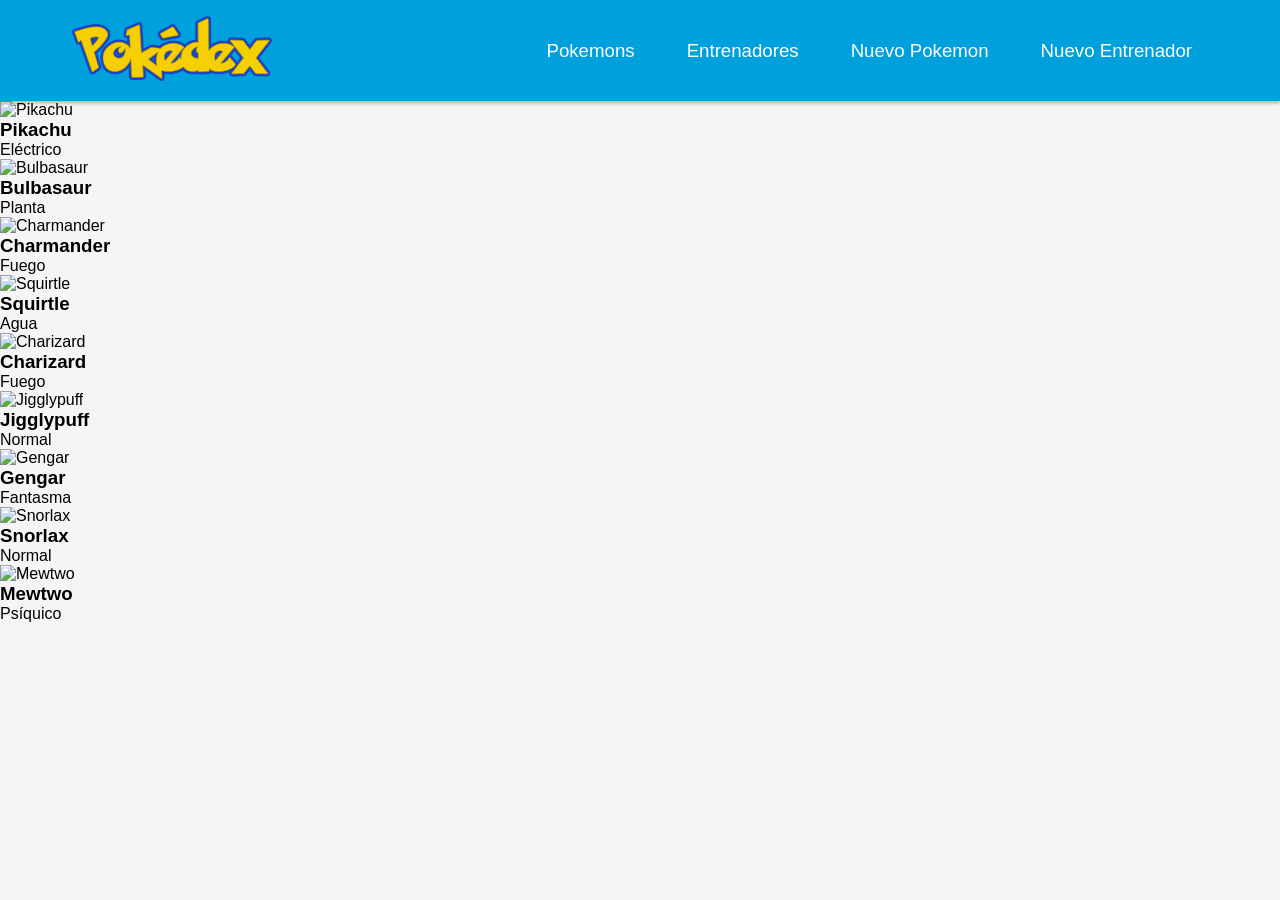
==== index.html @ e610e9cd "Ajuste de estilos al menú" ====
<!DOCTYPE html>
<html lang="es">
<head>
    <meta charset="UTF-8">
    <meta name="viewport" content="width=device-width, initial-scale=1.0">
    <title>Pokedex</title>
    <link rel="stylesheet" href="assets/css/menu.css">
    <link rel="stylesheet" href="assets/css/pokemon-cards.css">
</head>
<body>
    <nav class="navbar">
        <div class="nav-container">
            <div class="nav-logo">
                <img src="assets/img/pokedex-logo.png" alt="">
            </div>
            <ul class="nav-menu">
                <li class="nav-item"><a href="index.html" class="nav-link">Pokemons</a></li>
                <li class="nav-item"><a href="trainers.html" class="nav-link">Entrenadores</a></li>
                <li class="nav-item"><a href="#nuevo-pokemon" class="nav-link">Nuevo Pokemon</a></li>
                <li class="nav-item"><a href="#nuevo-entrenador" class="nav-link">Nuevo Entrenador</a></li>
            </ul>
        </div>
    </nav>

    <main class="container">
        <section id="pokemons" class="pokemon-grid">
            <div class="pokemon-card">
                <img src="https://raw.githubusercontent.com/PokeAPI/sprites/master/sprites/pokemon/other/official-artwork/25.png" alt="Pikachu" class="pokemon-image">
                <div class="pokemon-info">
                    <h3 class="pokemon-name">Pikachu</h3>
                    <span class="pokemon-type type-electric">Eléctrico</span>
                </div>
            </div>

            <div class="pokemon-card">
                <img src="https://raw.githubusercontent.com/PokeAPI/sprites/master/sprites/pokemon/other/official-artwork/1.png" alt="Bulbasaur" class="pokemon-image">
                <div class="pokemon-info">
                    <h3 class="pokemon-name">Bulbasaur</h3>
                    <span class="pokemon-type type-grass">Planta</span>
                </div>
            </div>

            <div class="pokemon-card">
                <img src="https://raw.githubusercontent.com/PokeAPI/sprites/master/sprites/pokemon/other/official-artwork/4.png" alt="Charmander" class="pokemon-image">
                <div class="pokemon-info">
                    <h3 class="pokemon-name">Charmander</h3>
                    <span class="pokemon-type type-fire">Fuego</span>
                </div>
            </div>

            <div class="pokemon-card">
                <img src="https://raw.githubusercontent.com/PokeAPI/sprites/master/sprites/pokemon/other/official-artwork/7.png" alt="Squirtle" class="pokemon-image">
                <div class="pokemon-info">
                    <h3 class="pokemon-name">Squirtle</h3>
                    <span class="pokemon-type type-water">Agua</span>
                </div>
            </div>

            <div class="pokemon-card">
                <img src="https://raw.githubusercontent.com/PokeAPI/sprites/master/sprites/pokemon/other/official-artwork/6.png" alt="Charizard" class="pokemon-image">
                <div class="pokemon-info">
                    <h3 class="pokemon-name">Charizard</h3>
                    <span class="pokemon-type type-fire">Fuego</span>
                </div>
            </div>

            <div class="pokemon-card">
                <img src="https://raw.githubusercontent.com/PokeAPI/sprites/master/sprites/pokemon/other/official-artwork/39.png" alt="Jigglypuff" class="pokemon-image">
                <div class="pokemon-info">
                    <h3 class="pokemon-name">Jigglypuff</h3>
                    <span class="pokemon-type type-normal">Normal</span>
                </div>
            </div>

            <div class="pokemon-card">
                <img src="https://raw.githubusercontent.com/PokeAPI/sprites/master/sprites/pokemon/other/official-artwork/94.png" alt="Gengar" class="pokemon-image">
                <div class="pokemon-info">
                    <h3 class="pokemon-name">Gengar</h3>
                    <span class="pokemon-type type-ghost">Fantasma</span>
                </div>
            </div>

            <div class="pokemon-card">
                <img src="https://raw.githubusercontent.com/PokeAPI/sprites/master/sprites/pokemon/other/official-artwork/143.png" alt="Snorlax" class="pokemon-image">
                <div class="pokemon-info">
                    <h3 class="pokemon-name">Snorlax</h3>
                    <span class="pokemon-type type-normal">Normal</span>
                </div>
            </div>

            <div class="pokemon-card">
                <img src="https://raw.githubusercontent.com/PokeAPI/sprites/master/sprites/pokemon/other/official-artwork/150.png" alt="Mewtwo" class="pokemon-image">
                <div class="pokemon-info">
                    <h3 class="pokemon-name">Mewtwo</h3>
                    <span class="pokemon-type type-psychic">Psíquico</span>
                </div>
            </div>
        </section>
    </main>
</body>
</html>
---- assets/css/menu.css ----
* {
    margin: 0;
    padding: 0;
    box-sizing: border-box;
}

body {
    font-family: 'Lucida Sans', 'Lucida Sans Regular', 'Lucida Grande', 'Lucida Sans Unicode', Geneva, Verdana, sans-serif;
    background-color: #f5f5f5;
}

.navbar {
    background-color: #00a0dd;
    box-shadow: 0 2px 4px rgba(0, 0, 0, 0.3);
    position: sticky;
    top: 0;
    z-index: 1000;
}

.nav-container {
    display: flex;
    justify-content: space-between;
    align-items: center;
    flex-wrap: wrap;
    padding: 16px 32px;
    max-width: 1200px;
    margin: 0 auto;
}

.nav-logo img {
    width: 200px;
    height: auto;
}

.nav-menu {
  display: flex;
  flex-wrap: wrap;
  gap: 20px;
  list-style: none;
}

.nav-link {
    color: #FFF;
    text-decoration: none;
    font-size: 14pt;
    font-weight: 500;
    padding: 8px 16px;
    border-radius: 10px;
}

.nav-link:hover {
    background-color: #f5f5f515;
}

@media screen and (max-width: 900px) {
    .nav-container {
        flex-direction: column;
        align-items: flex-start;
        padding: 16px;
    }

    .nav-logo img {
        width: 100%;
        height: auto;
        margin-bottom: 16px;
    }

    .nav-menu {
        flex-direction: column;
        width: 100%;
    }

    .nav-link {
        width: 100%;
    }
}
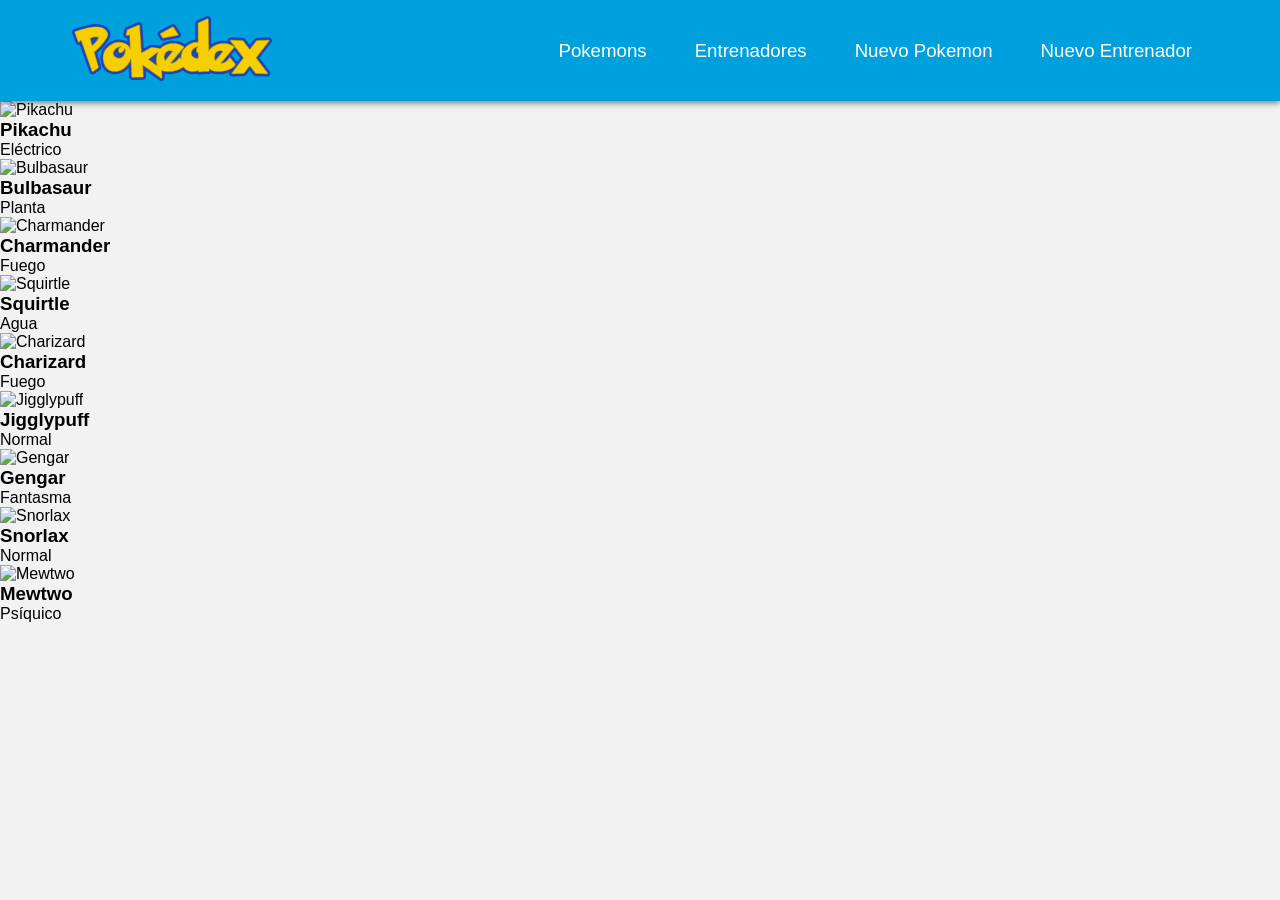
==== commit d1adefc1: "Menu primera parte" ====
--- a/index.html
+++ b/index.html
@@ -11,7 +11,7 @@
     <nav class="navbar">
         <div class="nav-container">
             <div class="nav-logo">
-                <img src="assets/img/pokedex-logo.png" alt="">
+                <img src="assets/img/pokedex-logo.png" alt="Logo">
             </div>
             <ul class="nav-menu">
                 <li class="nav-item"><a href="index.html" class="nav-link">Pokemons</a></li>
--- a/assets/css/menu.css
+++ b/assets/css/menu.css
@@ -5,13 +5,13 @@
 }
 
 body {
-    font-family: 'Lucida Sans', 'Lucida Sans Regular', 'Lucida Grande', 'Lucida Sans Unicode', Geneva, Verdana, sans-serif;
-    background-color: #f5f5f5;
+    font-family: sans-serif;
+    background-color: #f2f2f2;
 }
 
 .navbar {
     background-color: #00a0dd;
-    box-shadow: 0 2px 4px rgba(0, 0, 0, 0.3);
+    box-shadow: 0 2px 6px 0 rgba(0, 0, 0, 0.5);
     position: sticky;
     top: 0;
     z-index: 1000;
@@ -21,10 +21,10 @@
     display: flex;
     justify-content: space-between;
     align-items: center;
+    padding: 16px 32px;
+    margin: 0 auto;
+    max-width: 1200px;
     flex-wrap: wrap;
-    padding: 16px 32px;
-    max-width: 1200px;
-    margin: 0 auto;
 }
 
 .nav-logo img {
@@ -33,10 +33,10 @@
 }
 
 .nav-menu {
-  display: flex;
-  flex-wrap: wrap;
-  gap: 20px;
-  list-style: none;
+    display: flex;
+    gap: 16px;
+    list-style: none;
+    flex-wrap: wrap;
 }
 
 .nav-link {
@@ -49,28 +49,5 @@
 }
 
 .nav-link:hover {
-    background-color: #f5f5f515;
-}
-
-@media screen and (max-width: 900px) {
-    .nav-container {
-        flex-direction: column;
-        align-items: flex-start;
-        padding: 16px;
-    }
-
-    .nav-logo img {
-        width: 100%;
-        height: auto;
-        margin-bottom: 16px;
-    }
-
-    .nav-menu {
-        flex-direction: column;
-        width: 100%;
-    }
-
-    .nav-link {
-        width: 100%;
-    }
+    background-color: #FFFFFF22;
 }
